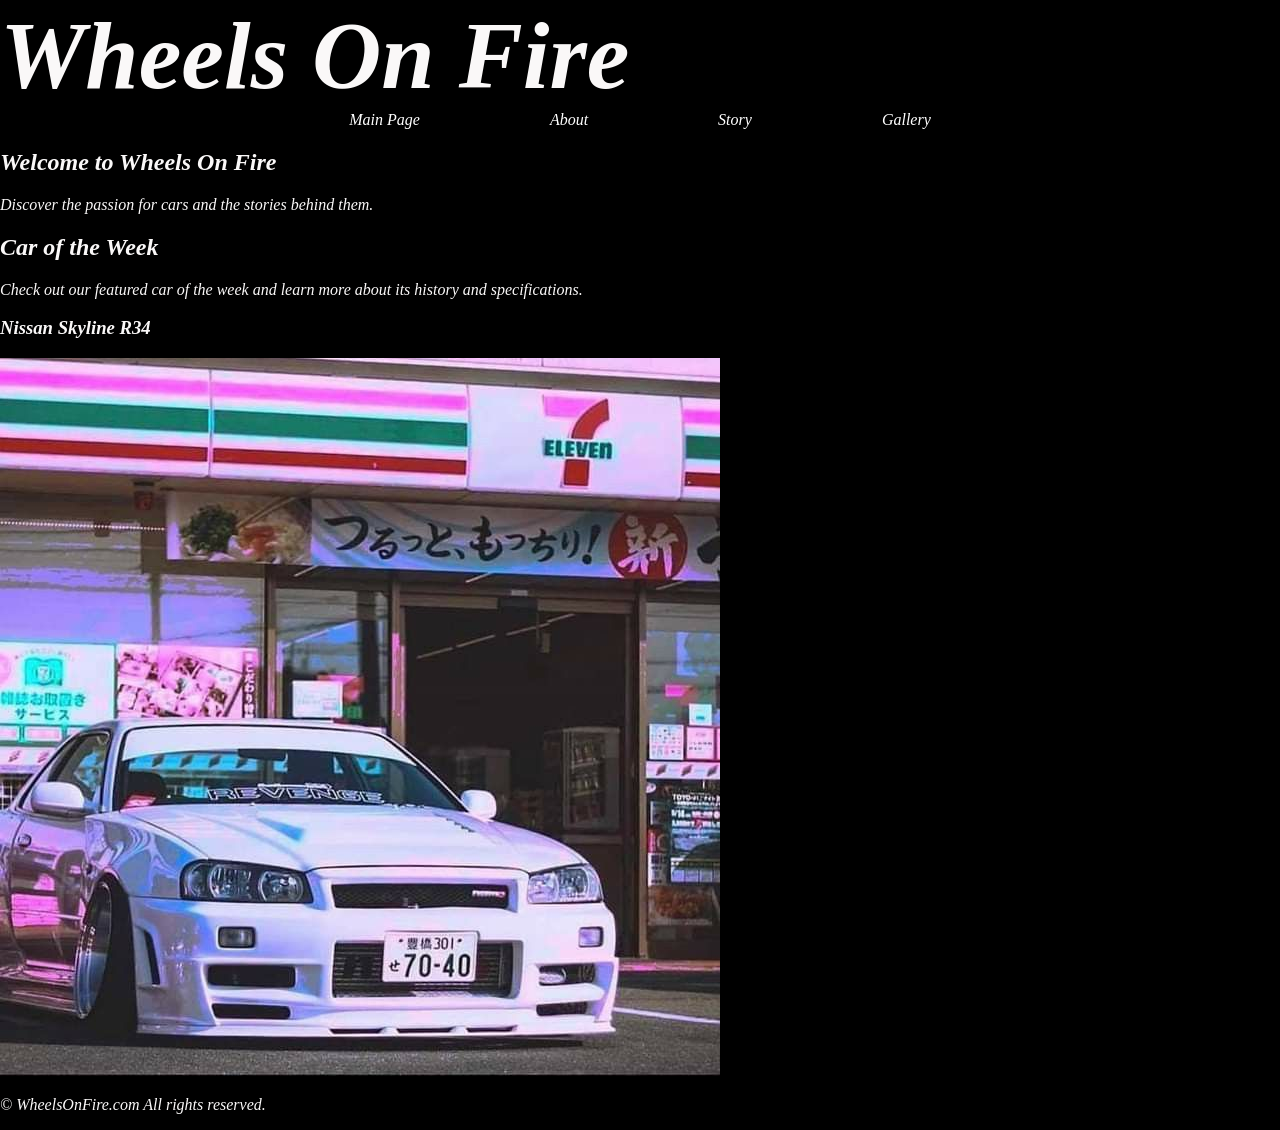
==== index.html @ aff7bf1f "Create index.html" ====
<!DOCTYPE html>
<html lang="en">

<head>
  <link rel="stylesheet" href="styles.css"/>
  <meta charset="utf-8" />
  <meta name="viewport" content="width=device-width,initial-scale=1" />
  <title>Home - Wheels On Fire</title>
</head>

<body class="home-page">
    <div class="header-content">
      <h1 class="header-title">
        <a href="main.html" class="header-link">Wheels On Fire</a>
      </h1>

      <nav class="main-nav">
    <ul>
      <li><a href="main.html">Main Page</a></li>
      <li><a href="about.html">About</a></li>
      <li><a href="story.html">Story</a></li>
      <li><a href="gallery.html">Gallery</a></li>
    </ul>
  </nav>

  <main class="main-content">
    <h2>Welcome to Wheels On Fire</h2>
    <p>Discover the passion for cars and the stories behind them.</p>
  </main>

  <div class="Car of the Week box">
    <h2>Car of the Week</h2>
    <p>Check out our featured car of the week and learn more about its history and specifications.</p>
    <h3>Nissan Skyline R34</h3>
    <img src="media/skyline.jpg" alt="Skyline" />
  </div>    

  <footer class="main-footer">
    <div class="container">
      <p>&copy; WheelsOnFire.com All rights reserved.</p>
    </div>
  </footer>

    
  </body>

</html>
---- styles.css ----
/* Global Styles */
body {
    font-family: "Lora", serif;
    font-style: italic;
    color: #faf8f8;
    background-color: #000000;
    margin: 0;
}

.header {
    background-color: #000000;
    padding: 20px;
    text-align: center;
}

.header-title {
    font-size: 6rem;
    text-shadow: 0 0 10px black;
    margin: 0;
}

.header-link {
    color: inherit;
    text-decoration: none;
}

/* Navigation */
.main-nav ul {
    justify-content: center;
    align-items: center;
    list-style-type: none;
    padding: 0;
    margin: 0;
    display: flex;
    gap: 100px;
}

.main-nav ul li a {
    color: white;
    text-decoration: none;
    padding: 8px 15px;
    border-radius: 8px;
    transition: all 0.3s ease;
}

.main-nav ul li a:hover {
    background-color: rgba(255, 255, 255, 0.2);
    color: #fff;
    transform: translateY(-2px);
    box-shadow: 0 4px 6px rgba(0, 0, 0, 0.3);
}

/* Story Page Section */

.story-header {
    text-align: center;
    margin-bottom: 20px;
}
.story-box {
    background-color: rgba(255, 255, 255, 0.1);
    padding: 20px;
    border-radius: 10px;
    margin: 20px auto;
    max-width: 800px;
}

.SkylineStory {
    text-align: center;
    margin-top: 20px;
}
/* Gallery Page Section */

.gallery-header {
    text-align: center;
    margin-bottom: 20px;
}

.img1box {
    text-align: center;
    margin-top: 20px;
}

.img2box {
    text-align: center;
    margin-top: 20px;
}

.img3box {
    text-align: center;
    margin-top: 20px;
}

.img4box {
    text-align: center;
    margin-top: 20px;
}

/* About Page Section */

.Skyline2img {
    text-align: center;
    margin-top: 20px;
}

.about-footer {
    background-color: #5f5656;
    padding: 20px;
    text-align: center;
    
}

.about-container {
    color: #260357;
    max-width: 1200px;
    margin: 0 auto;
    padding: 20px;
}
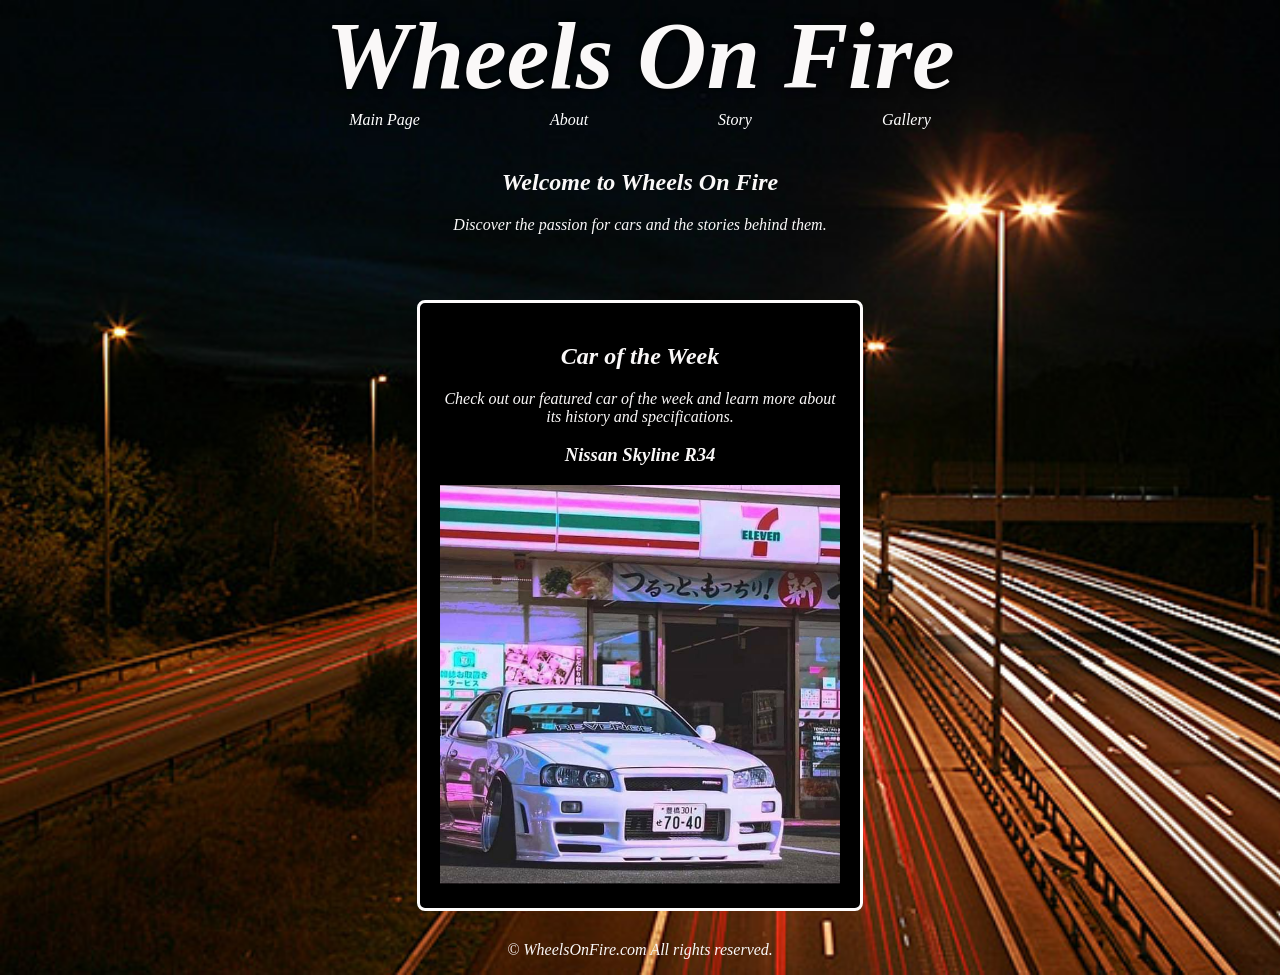
==== commit a3ead372: "new commit" ====
--- a/index.html
+++ b/index.html
@@ -8,15 +8,15 @@
   <title>Home - Wheels On Fire</title>
 </head>
 
-<body class="home-page">
+<body class="main-header">
     <div class="header-content">
       <h1 class="header-title">
-        <a href="main.html" class="header-link">Wheels On Fire</a>
+        <a href="index.html" class="header-link">Wheels On Fire</a>
       </h1>
 
       <nav class="main-nav">
     <ul>
-      <li><a href="main.html">Main Page</a></li>
+      <li><a href="index.html">Main Page</a></li>
       <li><a href="about.html">About</a></li>
       <li><a href="story.html">Story</a></li>
       <li><a href="gallery.html">Gallery</a></li>
@@ -28,7 +28,7 @@
     <p>Discover the passion for cars and the stories behind them.</p>
   </main>
 
-  <div class="Car of the Week box">
+  <div class="car-of-the-week">
     <h2>Car of the Week</h2>
     <p>Check out our featured car of the week and learn more about its history and specifications.</p>
     <h3>Nissan Skyline R34</h3>
--- a/styles.css
+++ b/styles.css
@@ -50,6 +50,31 @@
     box-shadow: 0 4px 6px rgba(0, 0, 0, 0.3);
 }
 
+.main-header {
+    text-align: center;
+}
+
+.main-content {
+    padding: 20px;
+    text-align: center;
+}
+
+.car-of-the-week {
+    width: 400px;               
+    height: auto;               
+    padding: 20px;             
+    margin: 30px auto;         
+    border: 3px solid #fefcfc;  
+    background-color: #000000;  
+    border-radius: 8px;      
+    text-align: center;    
+}
+
+.car-of-the-week img {
+    width: 100%;
+    height: auto;
+}
+
 /* Story Page Section */
 
 .story-header {
@@ -67,6 +92,11 @@
 .SkylineStory {
     text-align: center;
     margin-top: 20px;
+}
+
+body {
+    background-image: url('media/motorwaybg.jpg');
+    background-size: cover;
 }
 /* Gallery Page Section */
 
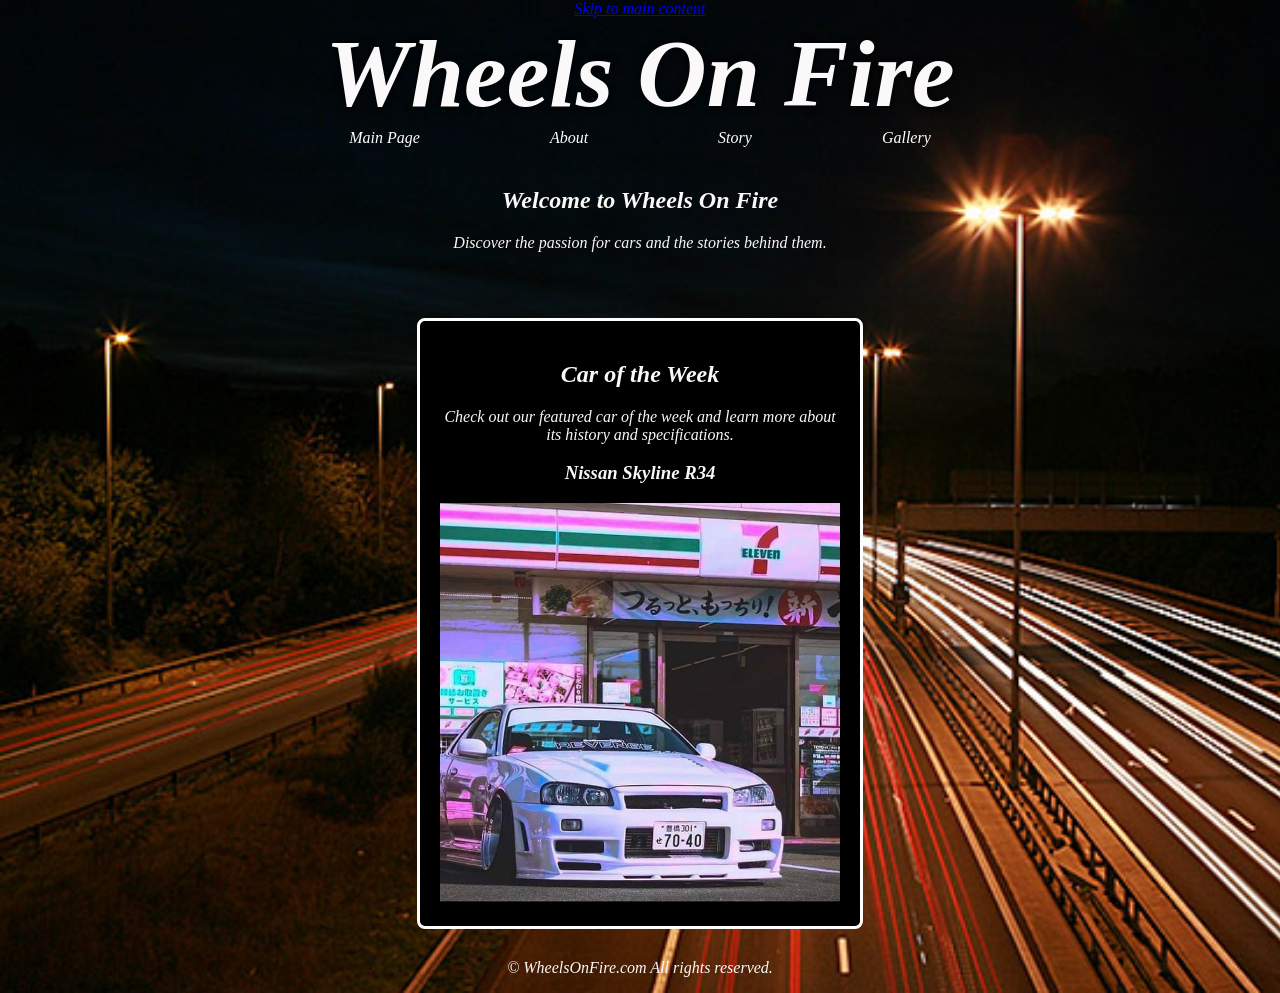
==== commit 51a9ce5e: "labsweek8" ====
--- a/index.html
+++ b/index.html
@@ -2,46 +2,49 @@
 <html lang="en">
 
 <head>
-  <link rel="stylesheet" href="styles.css"/>
   <meta charset="utf-8" />
   <meta name="viewport" content="width=device-width,initial-scale=1" />
   <title>Home - Wheels On Fire</title>
+  <link rel="stylesheet" href="styles.css" />
 </head>
 
 <body class="main-header">
-    <div class="header-content">
-      <h1 class="header-title">
-        <a href="index.html" class="header-link">Wheels On Fire</a>
-      </h1>
+  <a class="skip-link" href="#main-content">Skip to main content</a>
 
-      <nav class="main-nav">
-    <ul>
-      <li><a href="index.html">Main Page</a></li>
-      <li><a href="about.html">About</a></li>
-      <li><a href="story.html">Story</a></li>
-      <li><a href="gallery.html">Gallery</a></li>
-    </ul>
-  </nav>
+  <header class="header-content">
+    <h1 class="header-title">
+      <a href="index.html" class="header-link" aria-label="Wheels On Fire, home page">Wheels On Fire</a>
+    </h1>
 
-  <main class="main-content">
-    <h2>Welcome to Wheels On Fire</h2>
-    <p>Discover the passion for cars and the stories behind them.</p>
+    <nav class="main-nav" aria-label="Main navigation">
+      <ul>
+        <li><a href="index.html" aria-current="page">Main Page</a></li>
+        <li><a href="about.html">About</a></li>
+        <li><a href="story.html">Story</a></li>
+        <li><a href="gallery.html">Gallery</a></li>
+      </ul>
+    </nav>
+  </header>
+
+  <main id="main-content">
+    <section class="main-content">
+      <h2>Welcome to Wheels On Fire</h2>
+      <p>Discover the passion for cars and the stories behind them.</p>
+    </section>
+
+    <section class="car-of-the-week">
+      <h2>Car of the Week</h2>
+      <p>Check out our featured car of the week and learn more about its history and specifications.</p>
+      <h3>Nissan Skyline R34</h3>
+      <img src="media/skyline.jpg" alt="Nissan Skyline R34, the featured car of the week" />
+    </section>
   </main>
-
-  <div class="car-of-the-week">
-    <h2>Car of the Week</h2>
-    <p>Check out our featured car of the week and learn more about its history and specifications.</p>
-    <h3>Nissan Skyline R34</h3>
-    <img src="media/skyline.jpg" alt="Skyline" />
-  </div>    
 
   <footer class="main-footer">
     <div class="container">
       <p>&copy; WheelsOnFire.com All rights reserved.</p>
     </div>
   </footer>
-
-    
-  </body>
+</body>
 
 </html>
--- a/styles.css
+++ b/styles.css
@@ -82,9 +82,10 @@
     margin-bottom: 20px;
 }
 .story-box {
-    background-color: rgba(255, 255, 255, 0.1);
+    background-color: rgb(0, 0, 0);
     padding: 20px;
     border-radius: 10px;
+    border: 2px solid #fefcfc;
     margin: 20px auto;
     max-width: 800px;
 }
